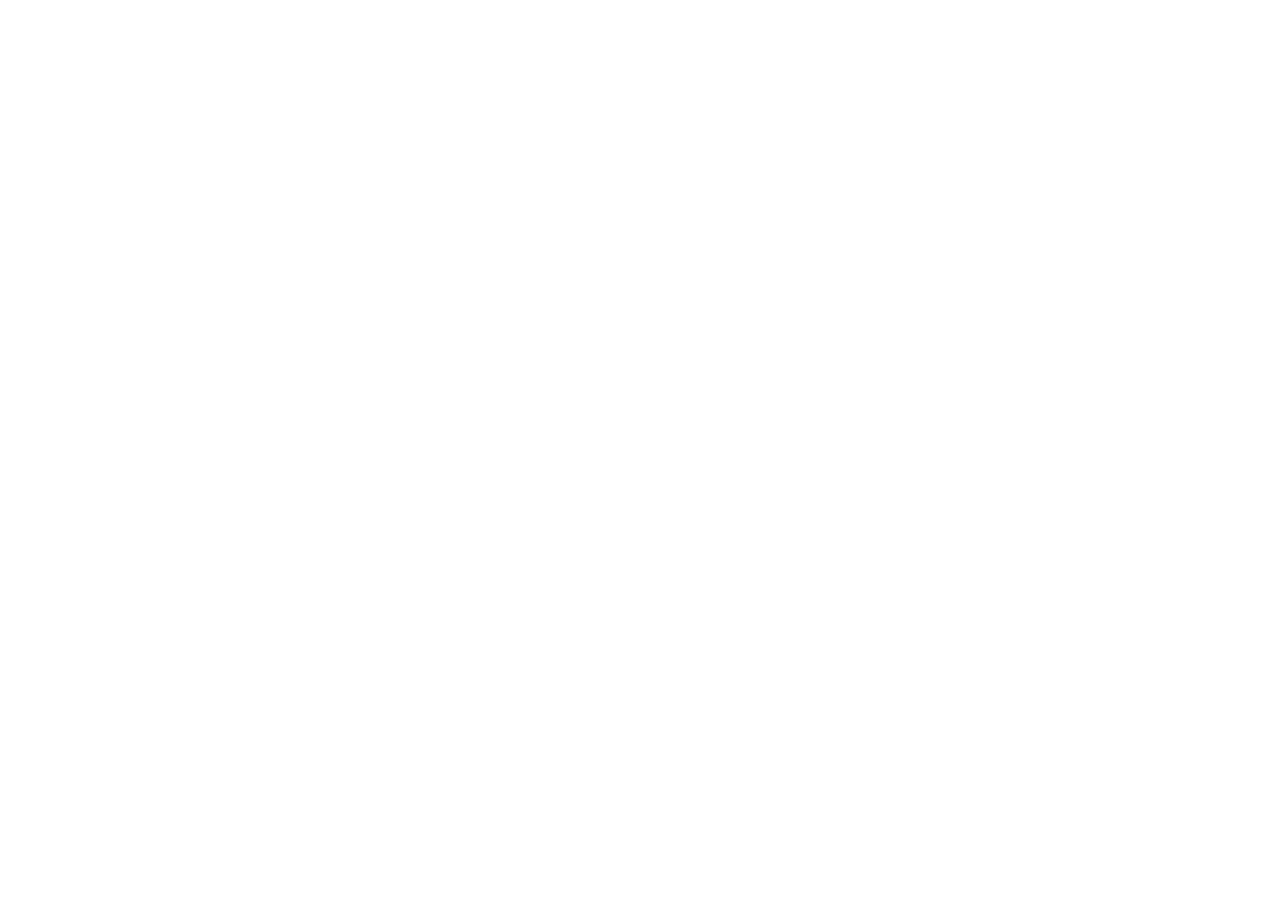
==== methods/Home-page/Home-page.html @ 6236221b "add project" ====
<!DOCTYPE html>
<html lang="en">
<head>
    <meta charset="UTF-8">
    <meta http-equiv="X-UA-Compatible" content="IE=edge">
    <meta name="viewport" content="width=device-width, initial-scale=1.0">
    <title>Document</title>
</head>
<body>
    <div class="principal-container">
        <div>
            <header>
                
            </header>
        </div>
    </div>
</body>
</html>
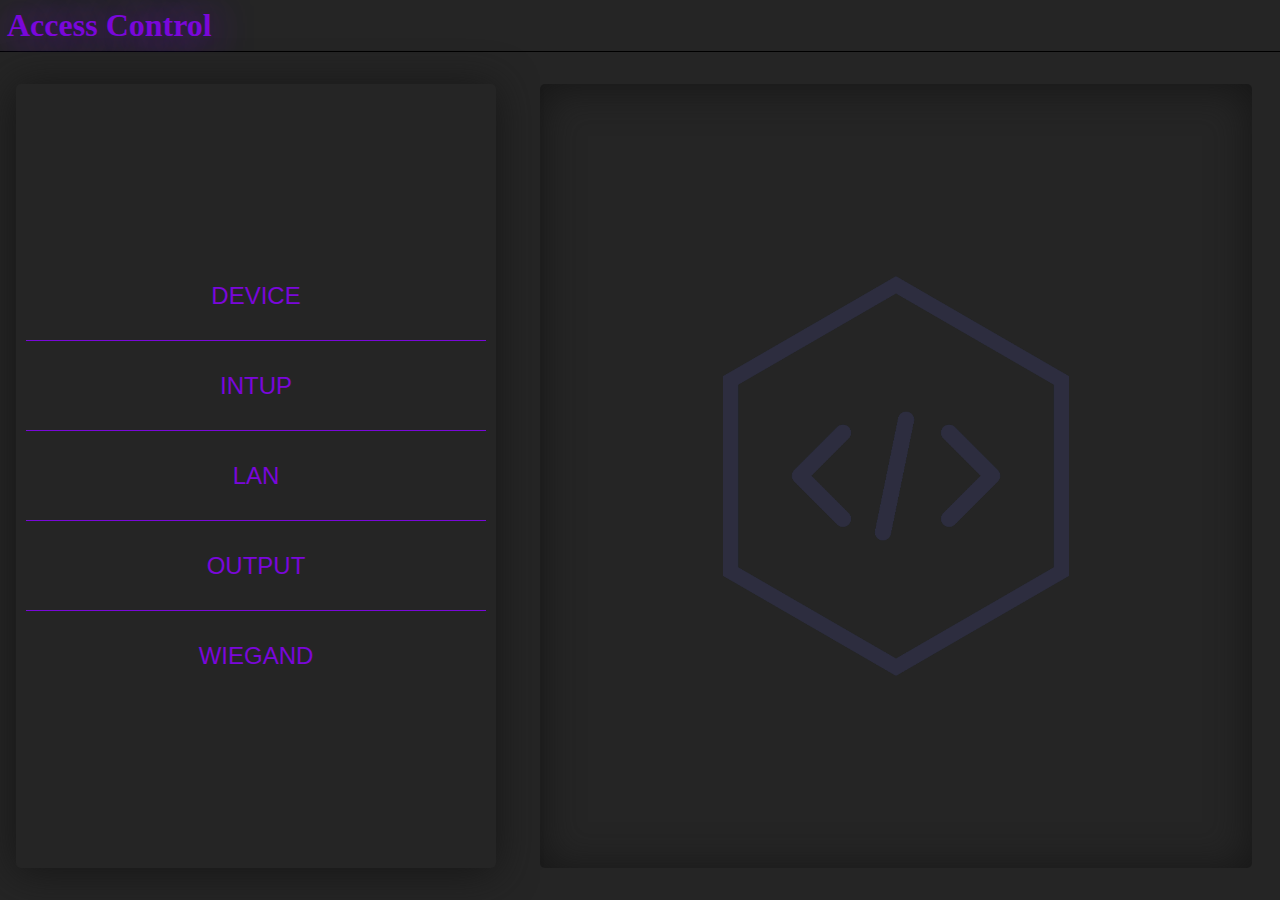
==== commit 75afe0b6: "add function" ====
--- a/methods/Home-page/Home-page.html
+++ b/methods/Home-page/Home-page.html
@@ -5,14 +5,34 @@
     <meta http-equiv="X-UA-Compatible" content="IE=edge">
     <meta name="viewport" content="width=device-width, initial-scale=1.0">
     <title>Document</title>
+    <link rel="stylesheet" href="Home.css">
 </head>
 <body>
-    <div class="principal-container">
+    <div class="cont principal-container">
         <div>
             <header>
-                
+                <div>
+                    <h1>Access Control</h1>
+                </div>
             </header>
         </div>
+        <div class="cont second-container">
+            <div class="card card-1">
+                <div class="buttons-content buttons">
+                    <input type="button" class="btn btn-1" value="DEVICE">
+                    <input type="button" class="btn btn-2" value="INTUP">
+                    <input type="button" class="btn btn-3" value="LAN"">
+                    <input type="button" class="btn btn-4" value="OUTPUT">
+                    <input type="button" class="btn btn-5" value="WIEGAND">
+                </div>
+            </div>
+            <div class="card card-2">
+                <div class="buttons-content content">
+                    <img src="/methods/Home-page/img/Img.png" alt="">
+                </div>
+            </div>
+        </div>
+        <script src="Home-page.js"></script>
     </div>
 </body>
 </html>--- a/methods/Home-page/Home.css
+++ b/methods/Home-page/Home.css
@@ -0,0 +1,85 @@
+:root{
+    --principal-color: #252525;
+    --second-color: #7a07da;
+}
+*{
+    margin: 0;
+
+}
+body{
+    box-sizing: inherit;
+
+}
+.cont{
+    display: flex;
+    height: 100vh;
+
+}
+.principal-container{
+    flex-direction: column;
+}
+header{
+    display: flex;
+    background-color: var(--principal-color);
+    padding: 7px;
+    border-bottom: 1px solid;
+}
+h1{
+    color: var(--second-color);
+    text-shadow: 1px 3px 40px var(--second-color);
+}
+.second-container{
+    width: 100vw;
+}
+.card{
+    height: 100%;
+    display: flex;
+    justify-content: center;
+    background-color: var(--principal-color);
+    align-items: center;
+}
+.card-1{
+    width: 40%;
+}
+.card-2{
+    width: 60%;
+}
+.buttons-content{
+    border-radius: 5px;
+    margin: 10px;
+    padding: 10px;
+    display: flex;
+    height: 90%;
+    width: 90%;
+    justify-content: center;
+    box-shadow: -1px 3px 40px #161616 ;
+
+}
+.buttons{
+    flex-direction: column;
+    z-index: 1;
+}
+.btn{
+    
+    background: none;
+    height: 90px;
+    border: none;
+    border-bottom: 1px solid;
+    color: var(--second-color);
+    cursor: pointer;
+    font-size: x-large; 
+}
+.btn:hover{
+    box-shadow: -1px -1px 5px 2px;
+}
+.btn-5{
+    border-bottom: none;
+}
+.content{
+    align-items: center;
+    box-shadow:inset -1px 3px 40px #161616;
+}
+img{
+    height: 400px;
+    opacity: 12%;
+}